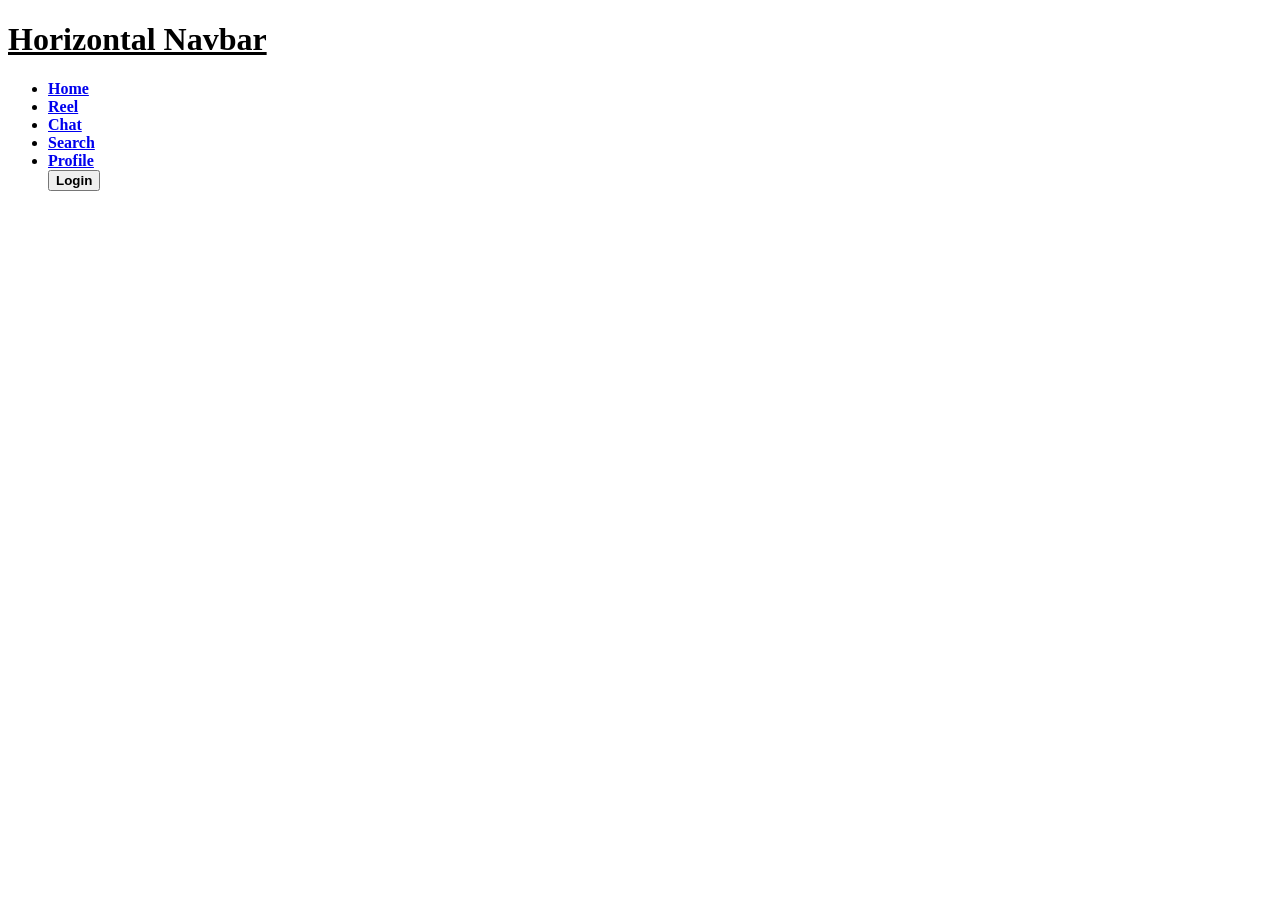
==== Horizontal_Nav_Bar/Index.html @ fd1744aa "Horizontal Nav-Bar." ====
<!DOCTYPE html>
<html lang="en">
<head>
    <meta charset="UTF-8">
    <meta name="viewport" content="width=device-width, initial-scale=1.0">
    <title>Horizontal Navbar</title>
</head>
<body>
    <h1><u>Horizontal Navbar</u></h1>
    <div class="par">
        <div class="opt">
            <ul>
                <li><a href="#"><b>Home</b></a></li>
                <li><a href="#"><b>Reel</b></a></li>
                <li><a href="#"><b>Chat</b></a></li>
                <li><a href="#"><b>Search</b></a></li>
                <li><a href="#"><b>Profile</b></a></li>
                <button class="login"><b>Login</b></button>
            </ul>
        </div>
    </div>
</body>
</html>
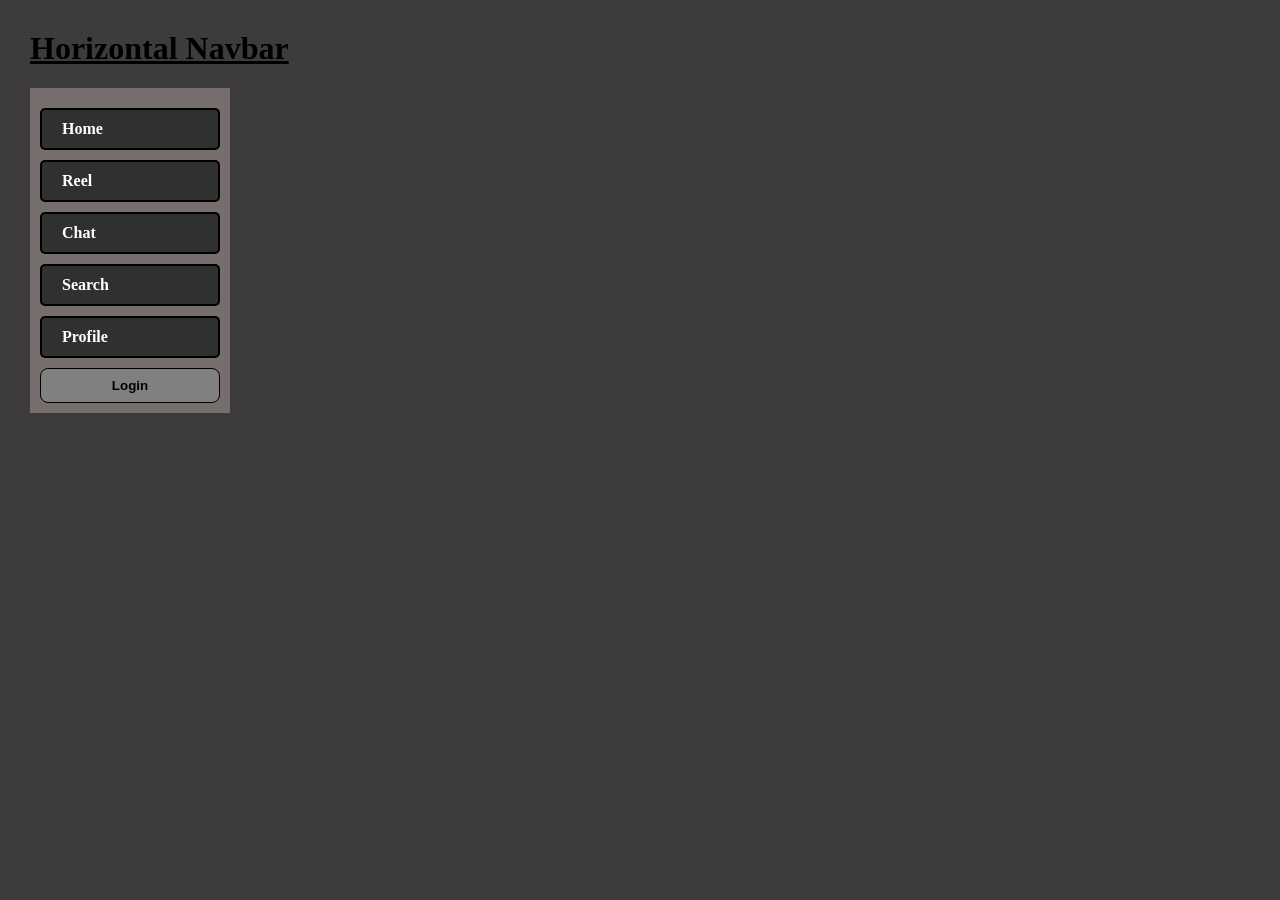
==== commit bc069ba4: "Styling Of Horizontal Nav-Bar." ====
--- a/Horizontal_Nav_Bar/Index.html
+++ b/Horizontal_Nav_Bar/Index.html
@@ -4,6 +4,7 @@
     <meta charset="UTF-8">
     <meta name="viewport" content="width=device-width, initial-scale=1.0">
     <title>Horizontal Navbar</title>
+    <link rel="stylesheet" href="Style.css">
 </head>
 <body>
     <h1><u>Horizontal Navbar</u></h1>
--- a/Horizontal_Nav_Bar/Style.css
+++ b/Horizontal_Nav_Bar/Style.css
@@ -0,0 +1,47 @@
+body {
+    background-color: rgb(61, 59, 59);
+    margin: 30px;
+}
+
+.par {
+    background-color: rgb(118, 109, 109);
+    width: 200px;
+    margin: 0;
+    padding: 0;
+}
+
+.opt ul {
+    padding: 10px;
+    list-style: none;
+}
+
+.opt li {
+    padding: 10px;
+    margin-top: 10px;
+    margin-bottom: 10px;
+    border-radius: 5px;
+    background-color: rgb(48, 48, 48);
+    border: 2px solid black;
+}
+
+.opt a {
+    text-decoration: none;
+    color: white;
+    padding: 10px;
+}
+
+.opt li:hover {
+    background-color: rgb(84, 82, 82);
+}
+
+.login {
+    background-color: gray;
+    width: 100%;
+    height: 35px;
+    border: 1px solid black;
+    border-radius: 8px;
+}
+
+button:hover {
+    background-color: darkgray;
+}
